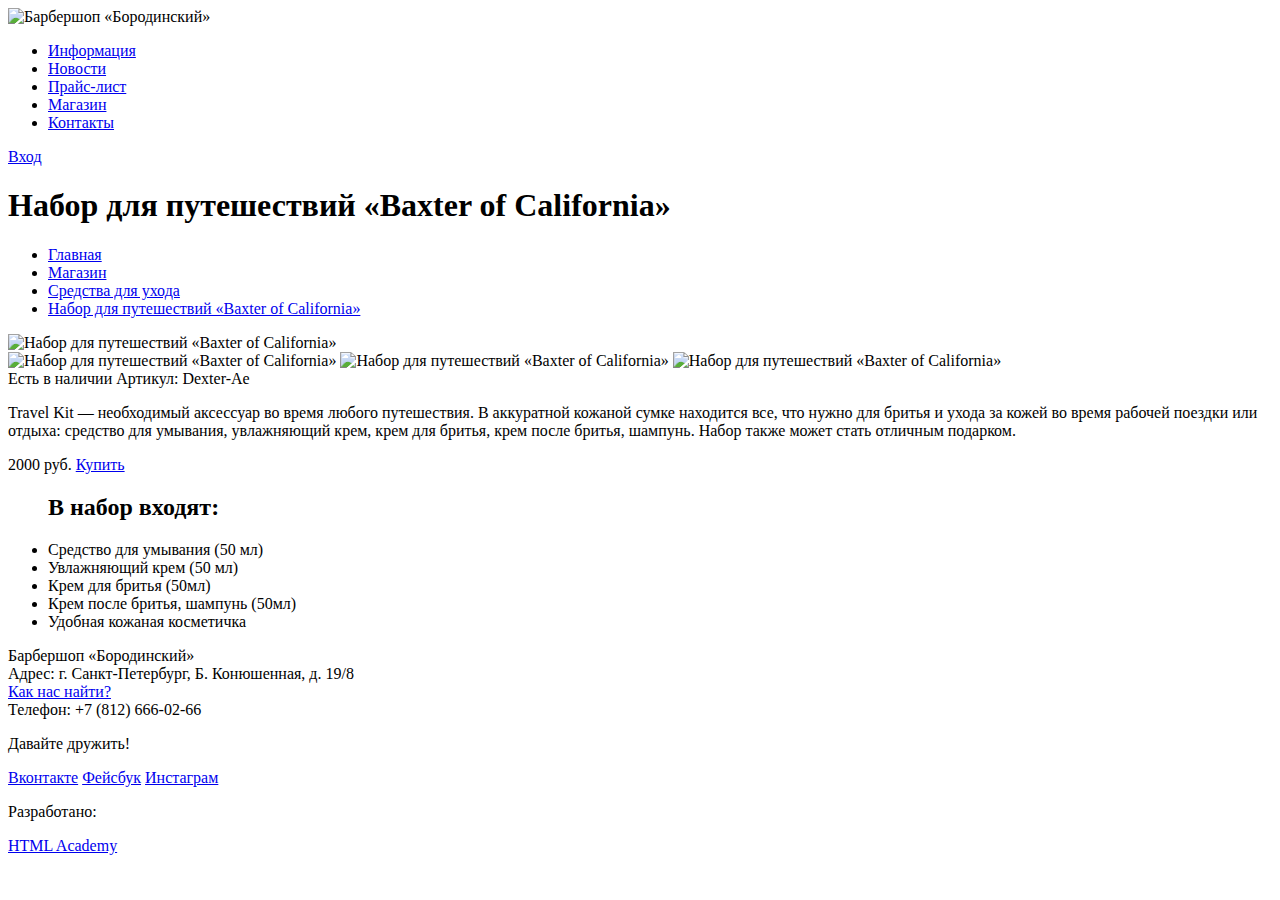
==== catalog-item.html @ 5fc0a8a5 "Сверстана страница с каталогом и страница с товаром" ====
<!DOCTYPE html>
<html lang="ru">
<head>
	<meta charset="UTF-8">
	<title>Барбершоп "Бородинский"</title>
</head>
<body>
	<header class="main-header">
  		<div class="container">
  		<div class="logo">
			<img src="img/logo.png" width="111" height="24" alt="Барбершоп «Бородинский»">
		</div>
  			<nav class="main-navigation">
  				<ul>
  					<li>
  						<a href="#">Информация</a>
  					</li>
  					<li>
  						<a href="#">Новости</a>
  					</li>
  					<li>
  						<a href="#">Прайс-лист</a>
  					</li>
  					<li>
  						<a href="#">Магазин</a>
  					</li>
  					<li>
  						<a href="#">Контакты</a>
  					</li>
  				</ul>
  			</nav>
  			<div class="user-block">
  				<a class="login" href="#">Вход</a>
  			</div>
  		</div>
  	</header>
  	<main class="container">
  		<h1>Набор для путешествий «Baxter of California»</h1>
  		<ul class="breadcrumbs">
  			<li>
  				<a href="index.html">Главная</a>
  			</li>
  			<li>
  				<a href="#">Магазин</a>
  			</li>
  			<li>
  				<a href="catalog.html">Средства для ухода</a>
  			</li>
  			<li>
  				<a href="#" class="current">Набор для путешествий «Baxter of California»</a>
  			</li>
  		</ul>
  		<section class="gallery">
  			<div class="main-photo">
  				<img src="img/main-photo.png" width="460" height="498" alt="Набор для путешествий «Baxter of California»">
  			</div>
  			<div class="secondary-photos">
  				<img src="img/photo-1.png" width="140" height="149" alt="Набор для путешествий «Baxter of California»">
  				<img src="img/photo-2.png" width="140" height="149" alt="Набор для путешествий «Baxter of California»">
  				<img src="img/photo-2.png" width="140" height="149" alt="Набор для путешествий «Baxter of California»">
  			</div>
		</section>
		<section class="item-description">
			<span>Есть в наличии</span>
  			<span>Артикул: Dexter-Ae</span>
  			<p>Travel Kit — необходимый аксессуар во время любого путешествия. В аккуратной кожаной сумке находится все, что нужно для бритья и ухода за кожей во время рабочей поездки или отдыха: средство для умывания, увлажняющий крем, крем для бритья, крем после бритья, шампунь. Набор также может стать отличным подарком.</p>
		</section>
  		<section class="purchase">
  			<span class="catalog-item-price">2000 руб.</span>
  			<a href="#" class="btn btn-buy">Купить</a>
  		</section>
  		<section class="item-ingredients">
  			<ul>
  				<h2>В набор входят:</h2>
  				<li>Средство для умывания (50 мл)</li>
  				<li>Увлажняющий крем (50 мл)</li>
  				<li>Крем для бритья (50мл)</li>
  				<li>Крем после бритья, шампунь (50мл)</li>
  				<li>Удобная кожаная косметичка</li>
  			</ul>
  		</section>
  	</main>
  	<footer class="main-footer">
		<div class="container">
			<section class="footer-contacts">
				Барбершоп «Бородинский»<br>
          		Адрес: г. Санкт-Петербург, Б. Конюшенная, д. 19/8<br>
          		<a href="#">Как нас найти?</a><br>
          		Телефон: +7 (812) 666-02-66
			</section>
			<section class="footer-social">
				<p>Давайте дружить!</p>
          		<a class="social-btn social-btn-vk" href="#">Вконтакте</a>
          		<a class="social-btn social-btn-fb" href="#">Фейсбук</a>
          		<a class="social-btn social-btn-inst" href="#">Инстаграм</a>
			</section>
			<section class="footer-copyright">
				<p>Разработано:</p>
          		<a class="btn" href="https://htmlacademy.ru">HTML Academy</a>
			</section>
		</div>
	</footer>
</body>
</html>
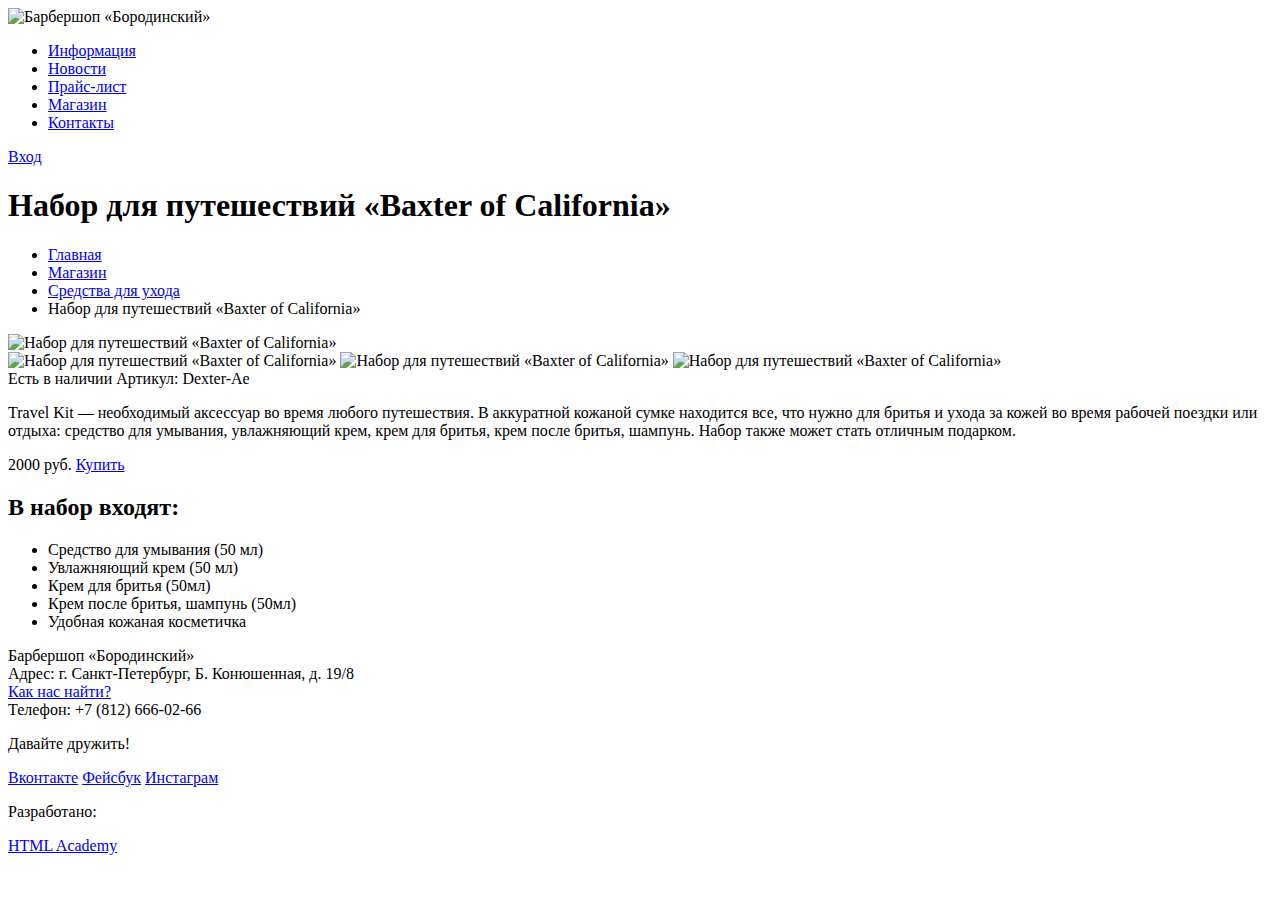
==== commit 47d9763e: "Исправил замечания по странице с товаром" ====
--- a/catalog-item.html
+++ b/catalog-item.html
@@ -6,97 +6,99 @@
 </head>
 <body>
 	<header class="main-header">
-  		<div class="container">
-  		<div class="logo">
-			<img src="img/logo.png" width="111" height="24" alt="Барбершоп «Бородинский»">
-		</div>
-  			<nav class="main-navigation">
-  				<ul>
-  					<li>
-  						<a href="#">Информация</a>
-  					</li>
-  					<li>
-  						<a href="#">Новости</a>
-  					</li>
-  					<li>
-  						<a href="#">Прайс-лист</a>
-  					</li>
-  					<li>
-  						<a href="#">Магазин</a>
-  					</li>
-  					<li>
-  						<a href="#">Контакты</a>
-  					</li>
-  				</ul>
-  			</nav>
-  			<div class="user-block">
-  				<a class="login" href="#">Вход</a>
-  			</div>
+  	<div class="container">
+  	  <div class="logo">
+			   <img src="img/logo.png" width="111" height="24" alt="Барбершоп «Бородинский»">
+		  </div>
+  		<nav class="main-navigation">
+  			<ul>
+  				<li>
+  					<a href="#">Информация</a>
+  				</li>
+  				<li>
+  					<a href="#">Новости</a>
+  				</li>
+  				<li>
+  					<a href="#">Прайс-лист</a>
+  				</li>
+  				<li>
+  					<a href="#">Магазин</a>
+  				</li>
+  				<li>
+  					<a href="#">Контакты</a>
+  				</li>
+  			</ul>
+  		</nav>
+  		<div class="user-block">
+  			<a class="login" href="#">Вход</a>
   		</div>
-  	</header>
-  	<main class="container">
-  		<h1>Набор для путешествий «Baxter of California»</h1>
-  		<ul class="breadcrumbs">
-  			<li>
-  				<a href="index.html">Главная</a>
-  			</li>
-  			<li>
-  				<a href="#">Магазин</a>
-  			</li>
-  			<li>
-  				<a href="catalog.html">Средства для ухода</a>
-  			</li>
-  			<li>
-  				<a href="#" class="current">Набор для путешествий «Baxter of California»</a>
-  			</li>
-  		</ul>
-  		<section class="gallery">
-  			<div class="main-photo">
-  				<img src="img/main-photo.png" width="460" height="498" alt="Набор для путешествий «Baxter of California»">
-  			</div>
-  			<div class="secondary-photos">
-  				<img src="img/photo-1.png" width="140" height="149" alt="Набор для путешествий «Baxter of California»">
-  				<img src="img/photo-2.png" width="140" height="149" alt="Набор для путешествий «Baxter of California»">
-  				<img src="img/photo-2.png" width="140" height="149" alt="Набор для путешествий «Baxter of California»">
-  			</div>
-		</section>
-		<section class="item-description">
-			<span>Есть в наличии</span>
-  			<span>Артикул: Dexter-Ae</span>
-  			<p>Travel Kit — необходимый аксессуар во время любого путешествия. В аккуратной кожаной сумке находится все, что нужно для бритья и ухода за кожей во время рабочей поездки или отдыха: средство для умывания, увлажняющий крем, крем для бритья, крем после бритья, шампунь. Набор также может стать отличным подарком.</p>
-		</section>
-  		<section class="purchase">
-  			<span class="catalog-item-price">2000 руб.</span>
-  			<a href="#" class="btn btn-buy">Купить</a>
-  		</section>
-  		<section class="item-ingredients">
-  			<ul>
-  				<h2>В набор входят:</h2>
-  				<li>Средство для умывания (50 мл)</li>
-  				<li>Увлажняющий крем (50 мл)</li>
-  				<li>Крем для бритья (50мл)</li>
-  				<li>Крем после бритья, шампунь (50мл)</li>
-  				<li>Удобная кожаная косметичка</li>
-  			</ul>
-  		</section>
-  	</main>
-  	<footer class="main-footer">
+  	</div>
+  </header>
+  <main class="container">
+  	<h1>Набор для путешествий «Baxter of California»</h1>
+  	<ul class="breadcrumbs">
+  		<li>
+  			<a href="index.html">Главная</a>
+  		</li>
+  		<li>
+  			<a href="#">Магазин</a>
+  		</li>
+  		<li>
+  			<a href="catalog.html">Средства для ухода</a>
+  		</li>
+  		<li>
+  			<a class="current">Набор для путешествий «Baxter of California»</a>
+  		</li>
+  	</ul>
+  	<section class="gallery">
+  		<div class="main-photo">
+  			<img src="img/main-photo.png" width="460" height="498" alt="Набор для путешествий «Baxter of California»">
+  		</div>
+  		<div class="secondary-photos">
+  			<img src="img/photo-1.png" width="140" height="149" alt="Набор для путешествий «Baxter of California»">
+  			<img src="img/photo-2.png" width="140" height="149" alt="Набор для путешествий «Baxter of California»">
+  			<img src="img/photo-2.png" width="140" height="149" alt="Набор для путешествий «Baxter of California»">
+  		</div>
+	  </section>
+    <div class="item-content-right">
+      <section class="item-description">
+         <span>Есть в наличии</span>
+         <span>Артикул: Dexter-Ae</span>
+         <p>Travel Kit — необходимый аксессуар во время любого путешествия. В аккуратной кожаной сумке находится все, что нужно для бритья и ухода за кожей во время рабочей поездки или отдыха: средство для умывания, увлажняющий крем, крем для бритья, крем после бритья, шампунь. Набор также может стать отличным подарком.</p>
+      </section>
+      <section class="purchase">
+        <span class="catalog-item-price">2000 руб.</span>
+        <a href="#" class="btn btn-buy">Купить</a>
+      </section>
+      <section class="item-ingredients">
+        <h2>В набор входят:</h2>
+        <ul>
+          <li>Средство для умывания (50 мл)</li>
+          <li>Увлажняющий крем (50 мл)</li>
+          <li>Крем для бритья (50мл)</li>
+          <li>Крем после бритья, шампунь (50мл)</li>
+          <li>Удобная кожаная косметичка</li>
+        </ul>
+      </section>
+    </div>
+  </main>
+  <footer class="main-footer">
 		<div class="container">
 			<section class="footer-contacts">
 				Барбершоп «Бородинский»<br>
-          		Адрес: г. Санкт-Петербург, Б. Конюшенная, д. 19/8<br>
-          		<a href="#">Как нас найти?</a><br>
-          		Телефон: +7 (812) 666-02-66
+        Адрес: г. Санкт-Петербург, Б. Конюшенная, д. 19/8<br>
+        <a href="#">Как нас найти?</a><br>
+        Телефон: +7 (812) 666-02-66
 			</section>
 			<section class="footer-social">
 				<p>Давайте дружить!</p>
-          		<a class="social-btn social-btn-vk" href="#">Вконтакте</a>
-          		<a class="social-btn social-btn-fb" href="#">Фейсбук</a>
-          		<a class="social-btn social-btn-inst" href="#">Инстаграм</a>
+        <a class="social-btn social-btn-vk" href="#">Вконтакте</a>
+        <a class="social-btn social-btn-fb" href="#">Фейсбук</a>
+        <a class="social-btn social-btn-inst" href="#">Инстаграм</a>
 			</section>
 			<section class="footer-copyright">
 				<p>Разработано:</p>
-          		<a class="btn" href="https://htmlacademy.ru">HTML Academy</a>
+        <a class="btn" href="https://htmlacademy.ru">HTML Academy</a>
 			</section>
 		</div>
 	</footer>
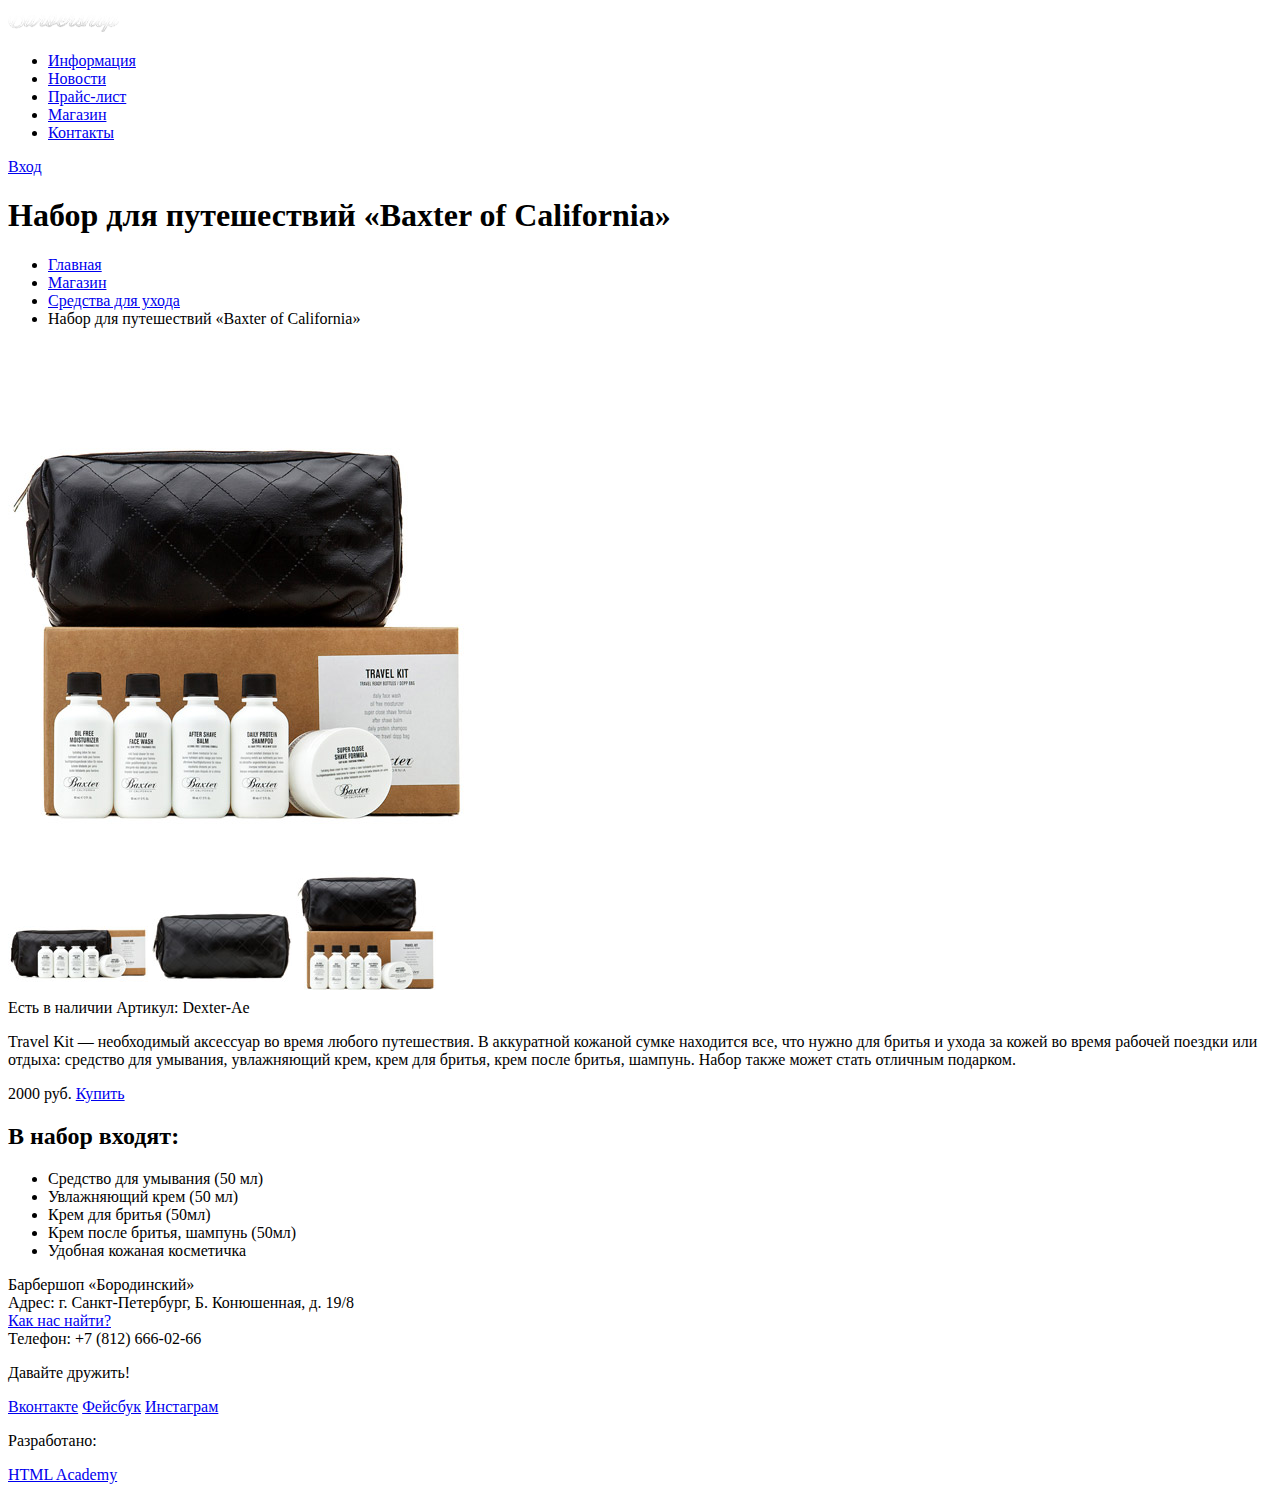
==== commit 4e4ac344: "Нарезал графику для учебного макета" ====
--- a/catalog-item.html
+++ b/catalog-item.html
@@ -6,99 +6,99 @@
 </head>
 <body>
 	<header class="main-header">
-  	<div class="container">
-  	  <div class="logo">
-			   <img src="img/logo.png" width="111" height="24" alt="Барбершоп «Бородинский»">
-		  </div>
-  		<nav class="main-navigation">
-  			<ul>
-  				<li>
-  					<a href="#">Информация</a>
-  				</li>
-  				<li>
-  					<a href="#">Новости</a>
-  				</li>
-  				<li>
-  					<a href="#">Прайс-лист</a>
-  				</li>
-  				<li>
-  					<a href="#">Магазин</a>
-  				</li>
-  				<li>
-  					<a href="#">Контакты</a>
-  				</li>
-  			</ul>
-  		</nav>
-  		<div class="user-block">
-  			<a class="login" href="#">Вход</a>
-  		</div>
-  	</div>
-  </header>
-  <main class="container">
-  	<h1>Набор для путешествий «Baxter of California»</h1>
-  	<ul class="breadcrumbs">
-  		<li>
-  			<a href="index.html">Главная</a>
-  		</li>
-  		<li>
-  			<a href="#">Магазин</a>
-  		</li>
-  		<li>
-  			<a href="catalog.html">Средства для ухода</a>
-  		</li>
-  		<li>
-  			<a class="current">Набор для путешествий «Baxter of California»</a>
-  		</li>
-  	</ul>
-  	<section class="gallery">
-  		<div class="main-photo">
-  			<img src="img/main-photo.png" width="460" height="498" alt="Набор для путешествий «Baxter of California»">
-  		</div>
-  		<div class="secondary-photos">
-  			<img src="img/photo-1.png" width="140" height="149" alt="Набор для путешествий «Baxter of California»">
-  			<img src="img/photo-2.png" width="140" height="149" alt="Набор для путешествий «Baxter of California»">
-  			<img src="img/photo-2.png" width="140" height="149" alt="Набор для путешествий «Baxter of California»">
-  		</div>
-	  </section>
-    <div class="item-content-right">
-      <section class="item-description">
-         <span>Есть в наличии</span>
-         <span>Артикул: Dexter-Ae</span>
-         <p>Travel Kit — необходимый аксессуар во время любого путешествия. В аккуратной кожаной сумке находится все, что нужно для бритья и ухода за кожей во время рабочей поездки или отдыха: средство для умывания, увлажняющий крем, крем для бритья, крем после бритья, шампунь. Набор также может стать отличным подарком.</p>
-      </section>
-      <section class="purchase">
-        <span class="catalog-item-price">2000 руб.</span>
-        <a href="#" class="btn btn-buy">Купить</a>
-      </section>
-      <section class="item-ingredients">
-        <h2>В набор входят:</h2>
-        <ul>
-          <li>Средство для умывания (50 мл)</li>
-          <li>Увлажняющий крем (50 мл)</li>
-          <li>Крем для бритья (50мл)</li>
-          <li>Крем после бритья, шампунь (50мл)</li>
-          <li>Удобная кожаная косметичка</li>
+        <div class="container">
+            <div class="logo">
+                <img src="img/menu-logo.png" width="111" height="24" alt="Барбершоп «Бородинский»">
+            </div>
+  		    <nav class="main-navigation">
+                <ul>
+                    <li>
+                        <a href="#">Информация</a>
+                    </li>
+                    <li>
+                        <a href="#">Новости</a>
+                    </li>
+                    <li>
+                        <a href="#">Прайс-лист</a>
+                    </li>
+                    <li>
+                        <a href="#">Магазин</a>
+                    </li>
+                    <li>
+                        <a href="#">Контакты</a>
+                    </li>
+                </ul>
+  		    </nav>
+  		    <div class="user-block">
+                <a class="login" href="#">Вход</a>
+  		    </div>
+        </div>
+    </header>
+    <main class="container">
+        <h1>Набор для путешествий «Baxter of California»</h1>
+        <ul class="breadcrumbs">
+  		    <li>
+                <a href="index.html">Главная</a>
+  		    </li>
+  		    <li>
+  			   <a href="#">Магазин</a>
+  		    </li>
+  		    <li>
+  			   <a href="catalog.html">Средства для ухода</a>
+  		    </li>
+  		    <li>
+  			   <a class="current">Набор для путешествий «Baxter of California»</a>
+  		    </li>
         </ul>
-      </section>
-    </div>
-  </main>
-  <footer class="main-footer">
+        <section class="gallery">
+  		    <div class="main-photo">
+  			   <img src="img/item1-photo1.jpg" width="460" height="498" alt="Набор для путешествий «Baxter of California»">
+  		    </div>
+  		    <div class="secondary-photos">
+  			   <img src="img/item1-photo2.jpg" width="140" height="149" alt="Набор для путешествий «Baxter of California»">
+  			   <img src="img/item1-photo3.jpg" width="140" height="149" alt="Набор для путешествий «Baxter of California»">
+  			   <img src="img/item1-photo4.jpg" width="140" height="149" alt="Набор для путешествий «Baxter of California»">
+  		    </div>
+        </section>
+        <div class="item-content-right">
+            <section class="item-description">
+                <span>Есть в наличии</span>
+                <span>Артикул: Dexter-Ae</span>
+                <p>Travel Kit — необходимый аксессуар во время любого путешествия. В аккуратной кожаной сумке находится все, что нужно для бритья и ухода за кожей во время рабочей поездки или отдыха: средство для умывания, увлажняющий крем, крем для бритья, крем после бритья, шампунь. Набор также может стать отличным подарком.</p>
+            </section>
+            <section class="purchase">
+                <span class="catalog-item-price">2000 руб.</span>
+                <a href="#" class="btn btn-buy">Купить</a>
+            </section>
+            <section class="item-ingredients">
+                <h2>В набор входят:</h2>
+                <ul>
+                <li>Средство для умывания (50 мл)</li>
+                <li>Увлажняющий крем (50 мл)</li>
+                <li>Крем для бритья (50мл)</li>
+                <li>Крем после бритья, шампунь (50мл)</li>
+                <li>Удобная кожаная косметичка</li>
+                </ul>
+            </section>
+        </div>
+    </main>
+    <footer class="main-footer">
 		<div class="container">
 			<section class="footer-contacts">
 				Барбершоп «Бородинский»<br>
-        Адрес: г. Санкт-Петербург, Б. Конюшенная, д. 19/8<br>
-        <a href="#">Как нас найти?</a><br>
-        Телефон: +7 (812) 666-02-66
+                Адрес: г. Санкт-Петербург, Б. Конюшенная, д. 19/8<br>
+                <a href="#">Как нас найти?</a><br>
+                Телефон: +7 (812) 666-02-66
 			</section>
 			<section class="footer-social">
 				<p>Давайте дружить!</p>
-        <a class="social-btn social-btn-vk" href="#">Вконтакте</a>
-        <a class="social-btn social-btn-fb" href="#">Фейсбук</a>
-        <a class="social-btn social-btn-inst" href="#">Инстаграм</a>
+                <a class="social-btn social-btn-vk" href="#">Вконтакте</a>
+                <a class="social-btn social-btn-fb" href="#">Фейсбук</a>
+                <a class="social-btn social-btn-inst" href="#">Инстаграм</a>
 			</section>
 			<section class="footer-copyright">
 				<p>Разработано:</p>
-        <a class="btn" href="https://htmlacademy.ru">HTML Academy</a>
+                <a class="btn" href="https://htmlacademy.ru">HTML Academy</a>
 			</section>
 		</div>
 	</footer>
